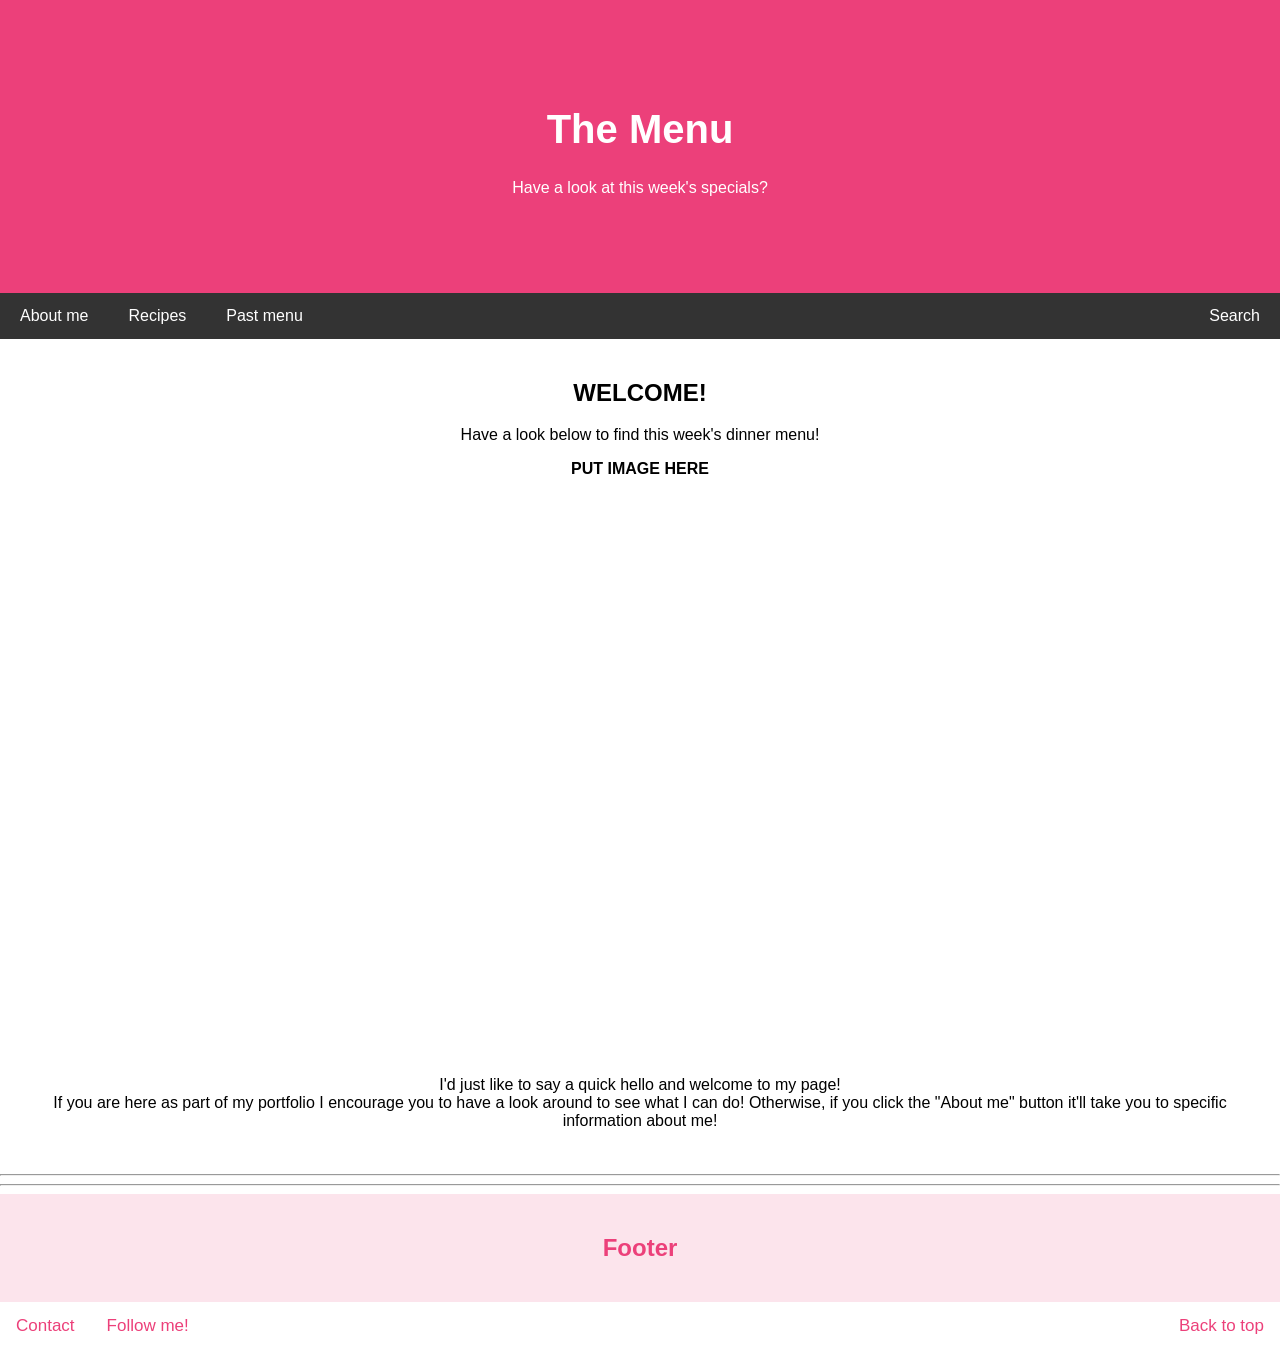
==== index.html @ e219aa3d "Update index.html" ====
<!DOCTYPE html>
<html lang="en">
<head>
<title>Page Title</title>
<meta charset="UTF-8">
<meta name="viewport" content="width=device-width, initial-scale=1">
	<link rel="stylesheet" href="Styles.css">
</head>
<body>

<div class="header">
  <h1>The Menu</h1>
  <p>Have a look at this week's specials?</p>
</div>

<div class="navbar">
  <a href="#">About me</a>
  <a href="#">Recipes</a>
  <a href="#">Past menu</a>
  <a href="#" class="right">Search</a>
</div>

  <div class="main">
    <h2>WELCOME!</h2>
    <p>Have a look below to find this week's dinner menu!</p>
    <div class="fakeimg" style="height:600px;"><strong>PUT IMAGE HERE</strong></div>
    <p>I'd just like to say a quick hello and welcome to my page!<br>
    If you are here as part of my portfolio I encourage you to have a look around to see what I can do! Otherwise, if you click the "About me" button it'll take you to specific information about me!</p>
  </div>
<hr class="decorative-line">
<hr class="decorative-line">
<div class="footer">
  <h2>Footer</h2>
</div>

<div class="navbarb">
  <a href="#">Contact</a>
  <a href="#">Follow me!</a>
  <a href="#" class="right">Back to top</a>
</div>

</body>
</html>
---- Styles.css ----
<style>
body {
  box-sizing: border-box;
}

/* Style the body */
body {
  font-family: Arial, Helvetica, sans-serif;
  margin: 0;
}

/* Header/logo Title */
.header {
  padding: 80px;
  text-align: center;
  background: #EC407A;
  color: white;
}

/* Increase the font size of the heading */
.header h1 {
  font-size: 40px;
}

/* Style the top navigation bar */
.navbar {
  overflow: hidden;
  background-color: #333;
}

/* Style the navigation bar links */
.navbar a {
  float: left;
  display: block;
  color: white;
  text-align: center;
  padding: 14px 20px;
  text-decoration: none;
}

/* Right-aligned link */
.navbar a.right {
  float: right;
}

/* Change color on hover */
.navbar a:hover {
  background-color: #ddd;
  color: black;
}
<!--Bottom navigation bar-->
/* Bottom nav bar */
.navbarb {
  overflow: hidden;
  background-color: #FCE4EC;
  position: inline;
  bottom: 0;
  width: 100%;
}

.navbarb a {
  float: left;
  display: inline;
  color:#EC407A;
  text-align: center;
  padding: 14px 16px;
  text-decoration: none;
  font-size: 17px;
}

.navbarb a:hover {
  background: #f1f1f1;
  color: black;
}

/* Right-aligned link */
.navbarb a.right {
  float: right;
}

.navbarb a.active {
  background-color: #04AA6D;
  color: black;
}


/* Main column */
.main {   
  text-align: center;
  background-color: white;
  padding: 20px;
}

/* Fake image, just for this example */
.fakeimg {
  display: block;
  margin-left: auto;
  margin-right: auto;
  width: 100%;
 
}

/* Footer */
.footer {
  padding: 20px;
  text-align: center;
  background: #FCE4EC;
  color: #EC407A;
}



/* Ensure proper sizing */
* {
  box-sizing: border-box;
}

/* Column container */
.column{
  display: flex;
  flex-wrap: wrap;
}

/* Create two unequal columns that sits next to each other */
/* Sidebar/left column */
.side {
  flex: 30%; /* Set the width of the sidebar */
  background-color: #f1f1f1; /* Grey background color */
  padding: 20px; /* Some padding */
}

/* Main column */
.mainabout {
  flex:70%; /* Set the width of the main content */
  background-color:white; /* White background color */
  padding:20px; /* Some padding */
}

/* Main column */
.mainabout {   
  text-align:left;
  background-color:#FCE4EC;
  padding:20px;
}

/* Recipe title */
.recipe {
  padding: 80px;
  text-align: center;
  background: #EC407A;
  color: white;
}
/*Recipe ingredients*/
.ingredients {
	float: left;
  width: 40%;
  background: #FCE4EC;
  padding: 20px;
}

/*Instructions*/
.instructions {
  float: left;
  padding: 20px;
  width: 60%;
  background-color: #f1f1f1;
} 


/* Responsive layout - when the screen is less than 700px wide, make the two columns stack on top of each other instead of next to each other */
@media screen and (max-width:700px) {
  .column {   
    flex-direction:row;
  }
}

/* Responsive layout - when the screen is less than 400px wide, make the navigation links stack on top of each other instead of next to each other */
@media screen and (max-width: 400px) {
  .navbar a {
    float:none;
    width:100%;
  }
  .navbarb a {
    float:none;
    width:100%;
  }
}


</style>
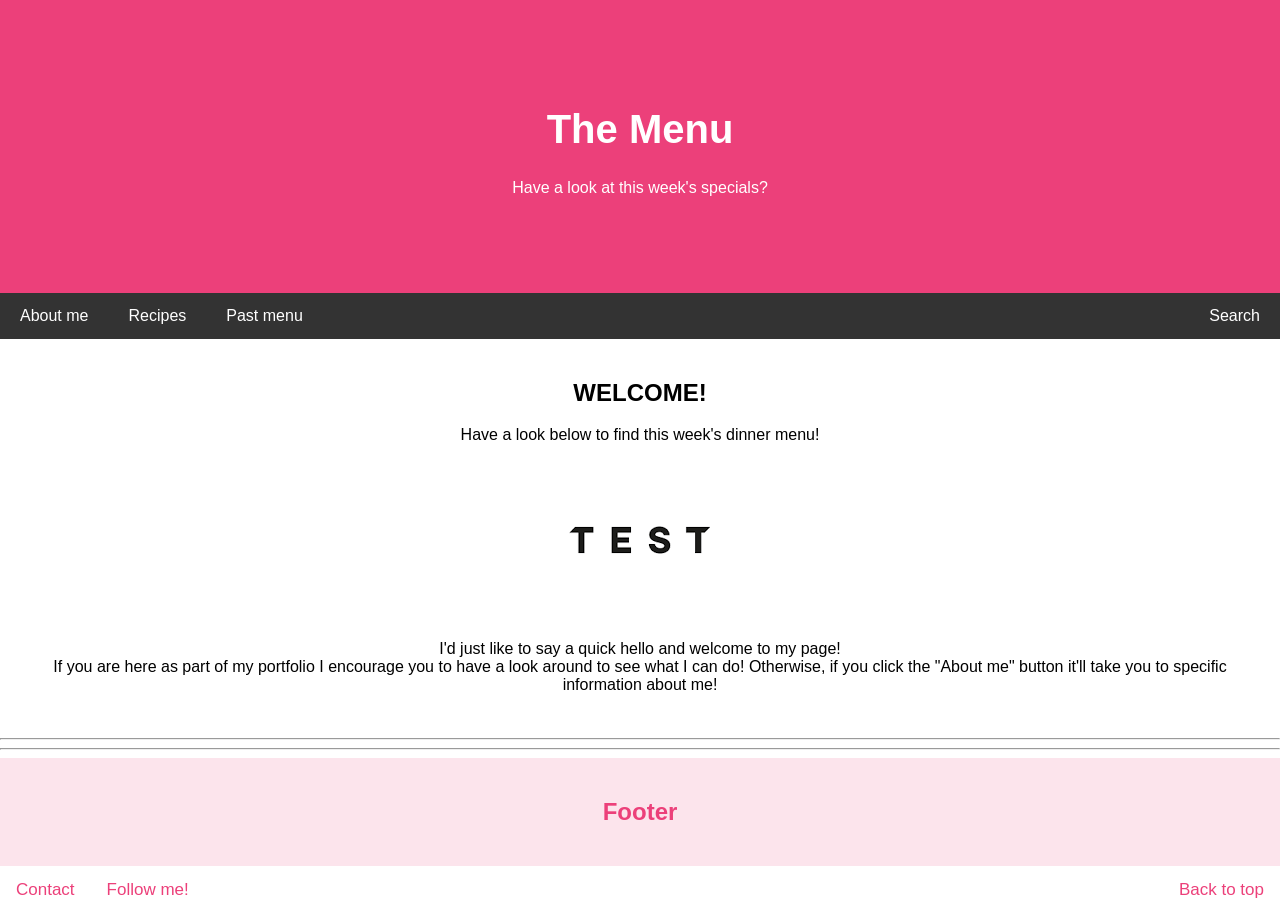
==== commit dde8bfaa: "Update index.html" ====
--- a/index.html
+++ b/index.html
@@ -23,7 +23,7 @@
   <div class="main">
     <h2>WELCOME!</h2>
     <p>Have a look below to find this week's dinner menu!</p>
-    <div class="fakeimg" style="height:600px;"><strong>PUT IMAGE HERE</strong></div>
+    <img src="images/test.png" alt ="This weeks menu">
     <p>I'd just like to say a quick hello and welcome to my page!<br>
     If you are here as part of my portfolio I encourage you to have a look around to see what I can do! Otherwise, if you click the "About me" button it'll take you to specific information about me!</p>
   </div>
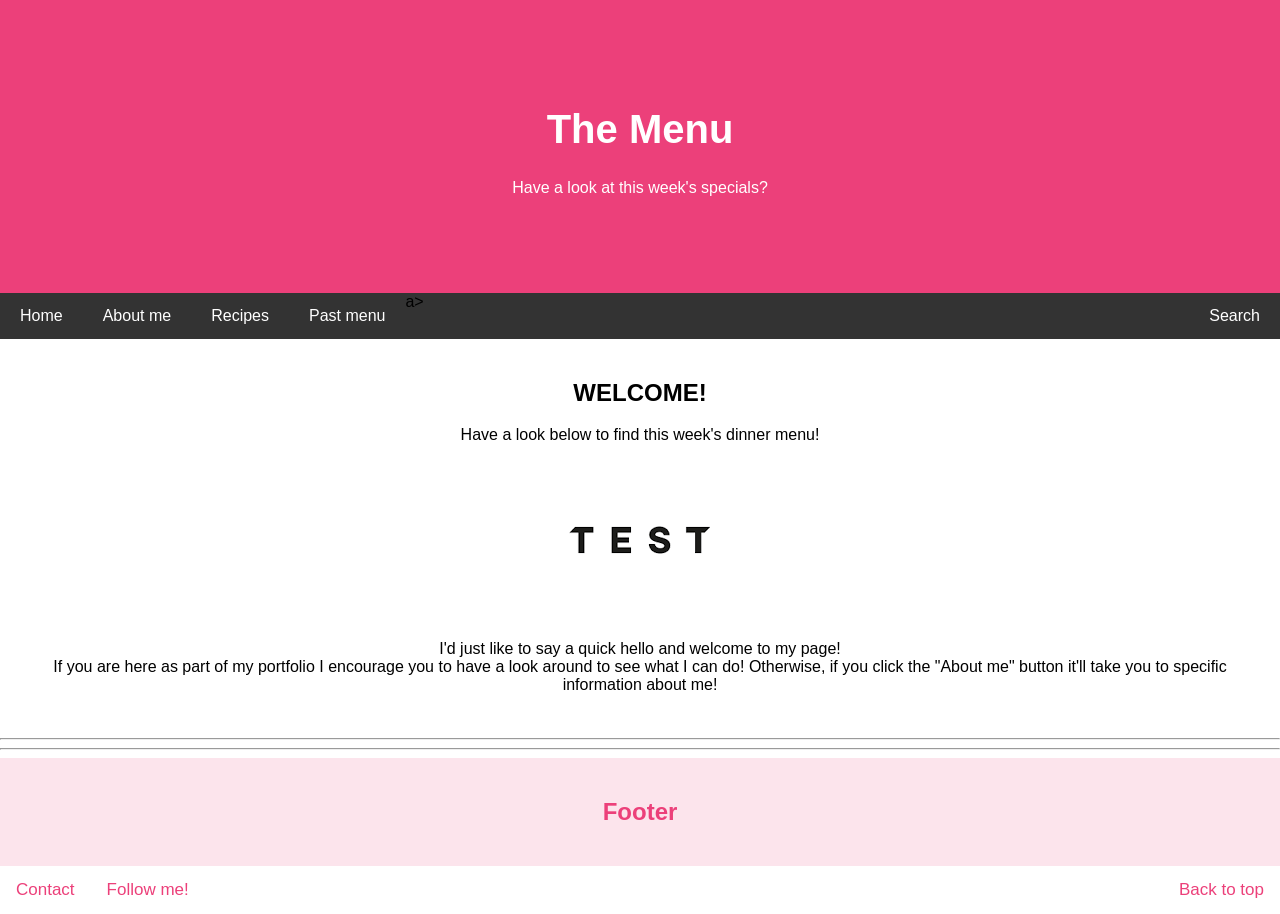
==== commit b150b267: "Update index.html added Home button" ====
--- a/index.html
+++ b/index.html
@@ -14,7 +14,8 @@
 </div>
 
 <div class="navbar">
-  <a href="#">About me</a>
+  <a href="index.html">Home</a>a>
+  <a href="About me.html">About me</a>
   <a href="#">Recipes</a>
   <a href="#">Past menu</a>
   <a href="#" class="right">Search</a>
@@ -34,9 +35,9 @@
 </div>
 
 <div class="navbarb">
-  <a href="#">Contact</a>
+  <a href="Contact.html">Contact</a>
   <a href="#">Follow me!</a>
-  <a href="#" class="right">Back to top</a>
+  <a href="index.html" class="right">Back to top</a>
 </div>
 
 </body>
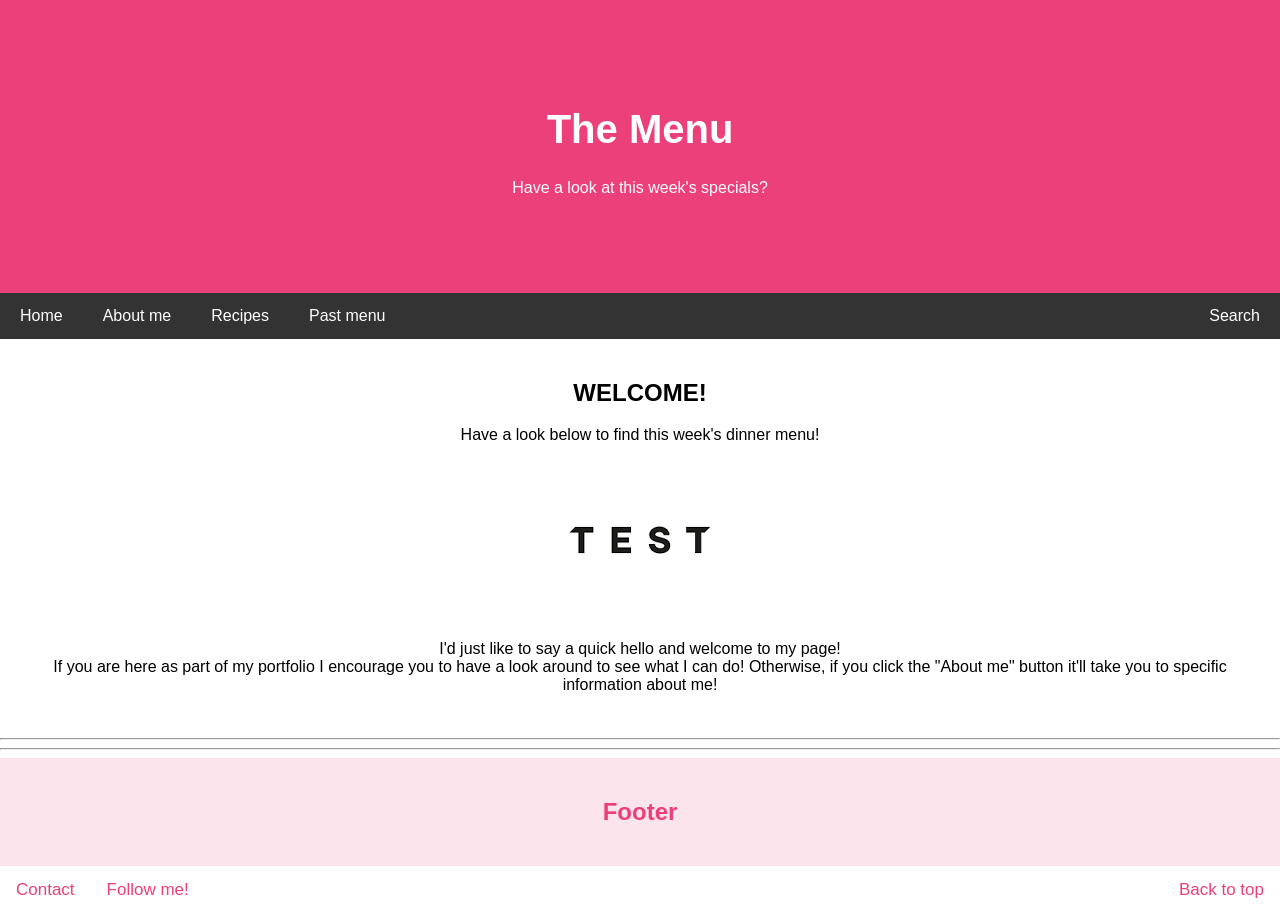
==== commit ee3e870b: "Update index.html" ====
--- a/index.html
+++ b/index.html
@@ -14,7 +14,7 @@
 </div>
 
 <div class="navbar">
-  <a href="index.html">Home</a>a>
+  <a href="index.html">Home</a>
   <a href="About me.html">About me</a>
   <a href="#">Recipes</a>
   <a href="#">Past menu</a>
